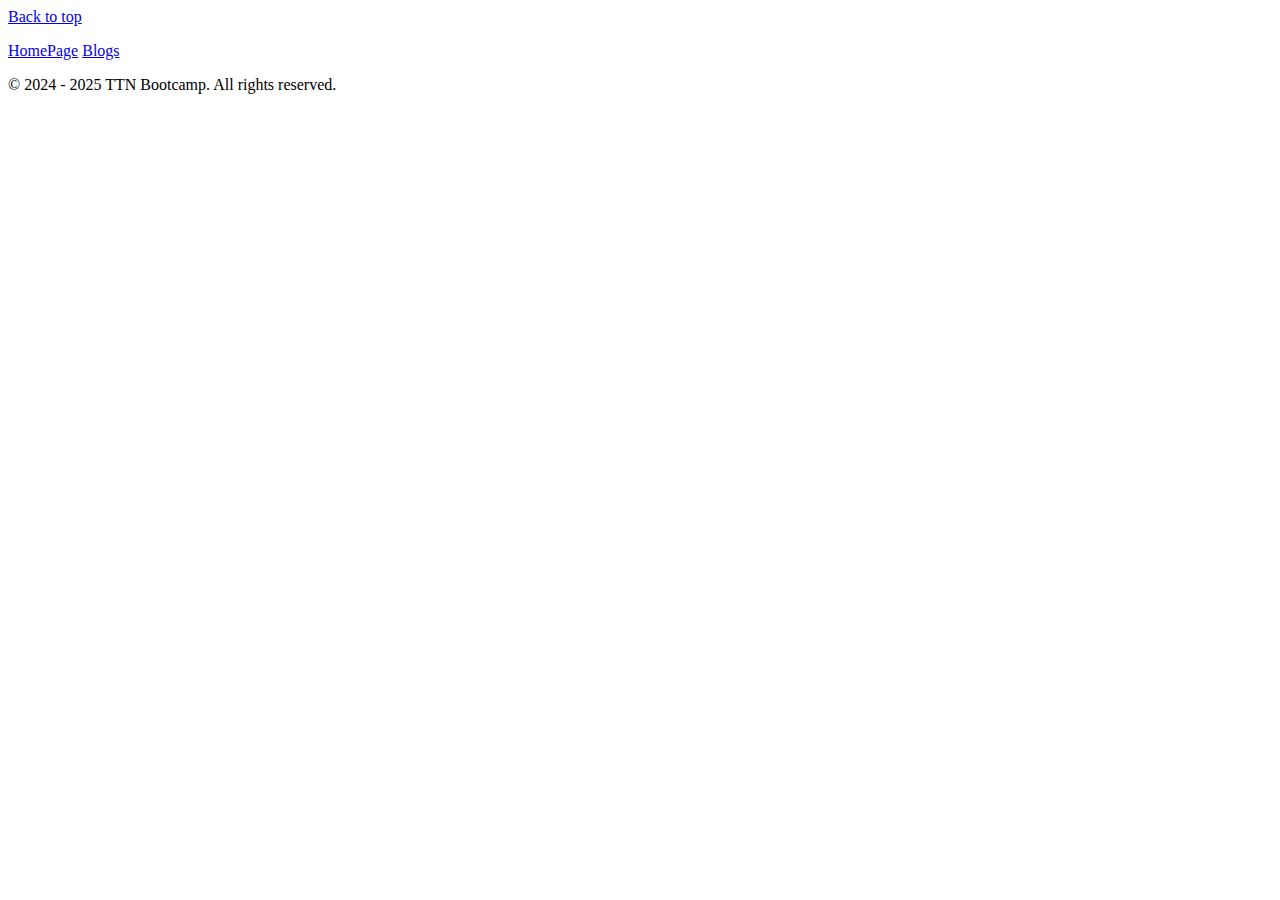
==== ui.apps/src/main/content/jcr_root/apps/blogproject/components/footer/footer.html @ a747415b "Project completed" ====
<sly data-sly-use.clientlib="/libs/granite/sightly/templates/clientlib.html"
     data-sly-call="${clientlib.all @ categories='blogproject.footer'}"/>
<sly data-sly-use.footer="com.blogproject.core.models.FooterModel"/>
<!doctype html>
<html lang="en">
<head>
    <meta charset="utf-8">
    <meta name="viewport" content="width=device-width, initial-scale=1, shrink-to-fit=no">
    <meta name="description" content="">
    <meta name="author" content="">
    <title>Bootcamp Blog</title>
</head>
<body>
<p class="align-center">
		<a href="#top">Back to top</a>
</p>
<footer class="blog-footer">
    <div class="row">
        <div class="col-xs-12 col-sm-12">
            <div class="footer__block">
                <a href="${footer.link1}" aria-label="PwC office locations">HomePage</a>
                <a href="${footer.link2}" aria-label="PwC office locations">Blogs</a>
            </div>
        </div>
    </div>
    <p>© 2024 - 2025 TTN Bootcamp. All rights reserved.</p>
</footer>


</body>
</html>
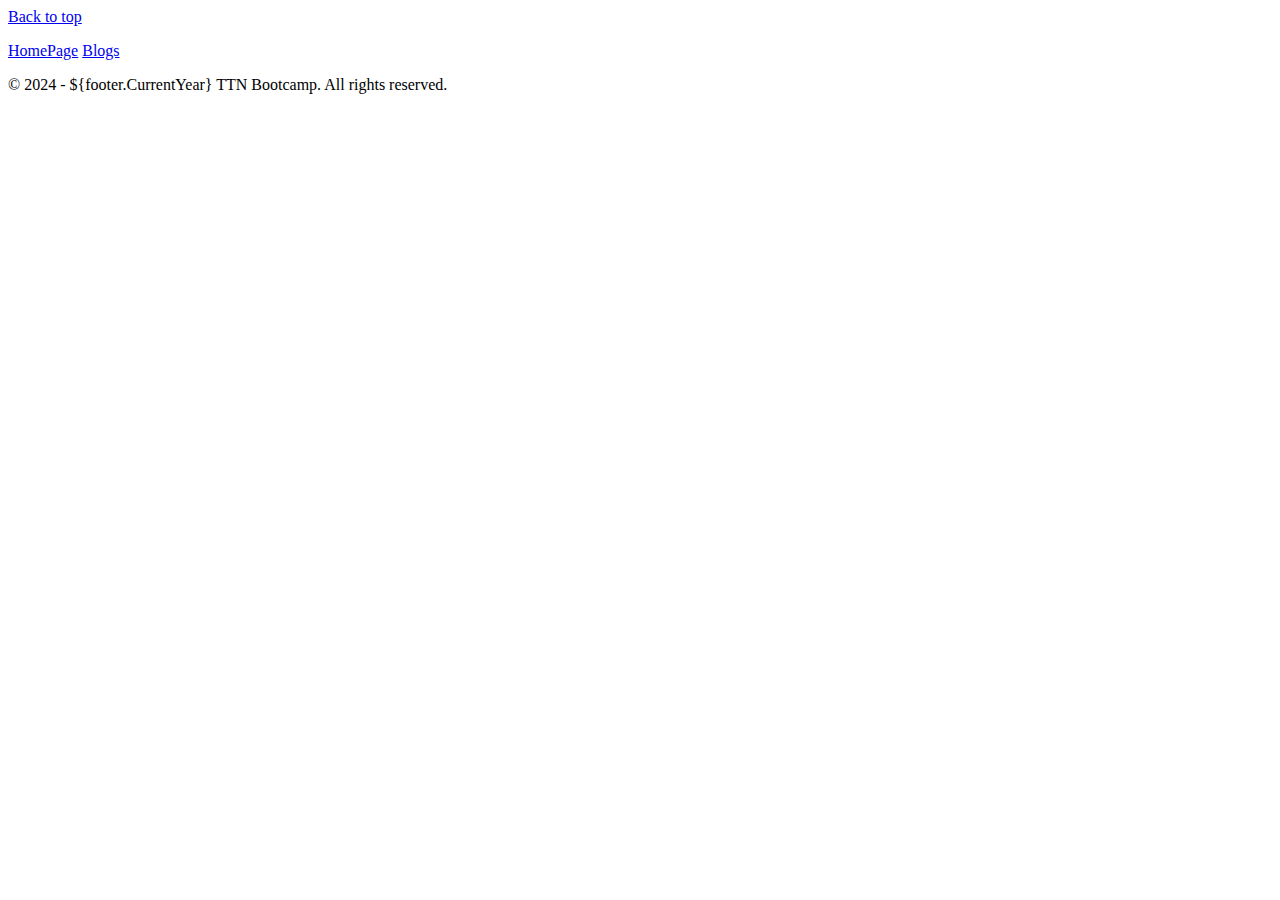
==== commit a57e1342: "all unwanted code removed" ====
--- a/ui.apps/src/main/content/jcr_root/apps/blogproject/components/footer/footer.html
+++ b/ui.apps/src/main/content/jcr_root/apps/blogproject/components/footer/footer.html
@@ -18,12 +18,12 @@
     <div class="row">
         <div class="col-xs-12 col-sm-12">
             <div class="footer__block">
-                <a href="${footer.link1}" aria-label="PwC office locations">HomePage</a>
-                <a href="${footer.link2}" aria-label="PwC office locations">Blogs</a>
+                <a href="${footer.link1 @ context='uri'}.html" >HomePage</a>
+                <a href="${footer.link2 @ context='uri'}.html" >Blogs</a>
             </div>
         </div>
     </div>
-    <p>© 2024 - 2025 TTN Bootcamp. All rights reserved.</p>
+    <p>© 2024 - ${footer.CurrentYear} TTN Bootcamp. All rights reserved.</p>
 </footer>
 
 
